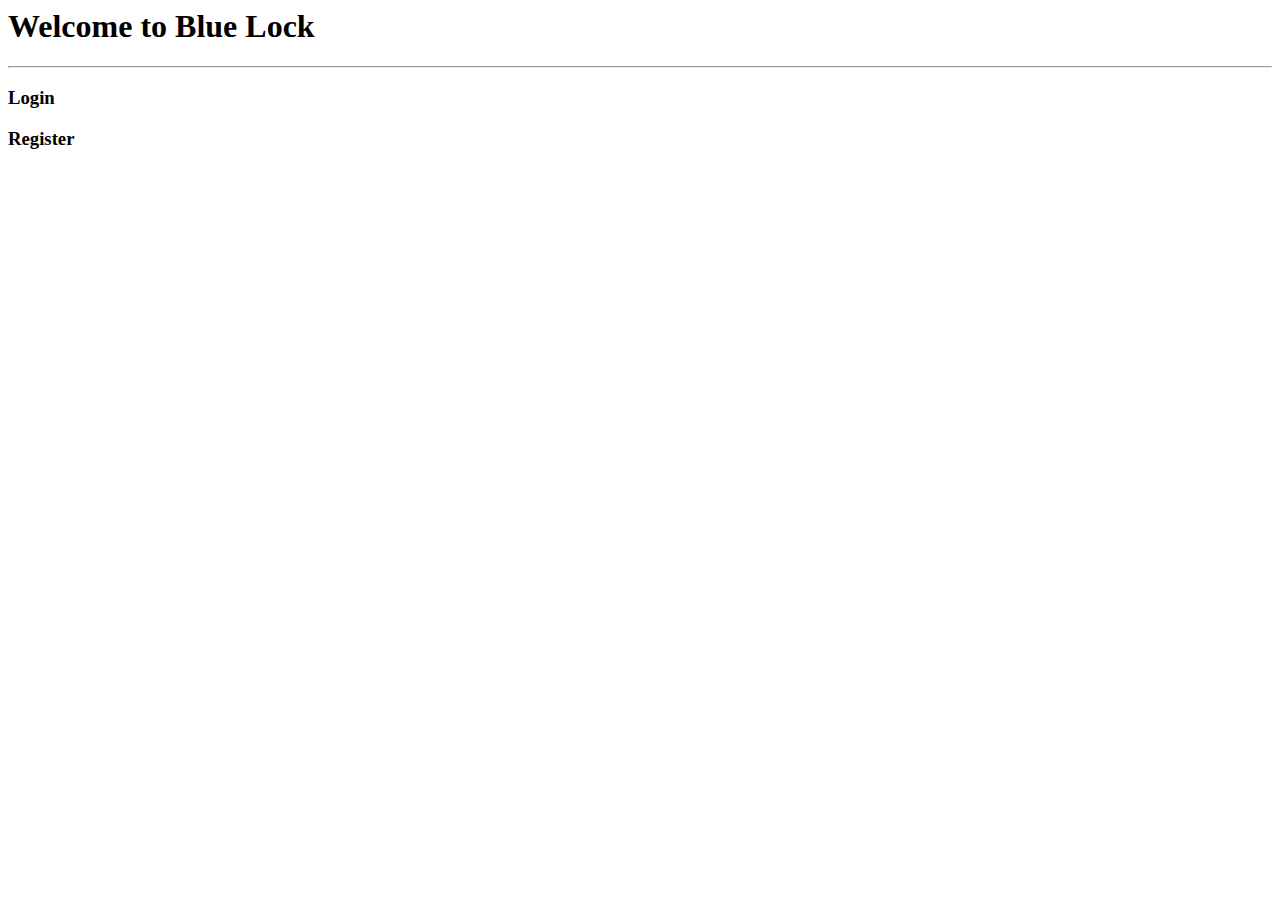
==== src/main/resources/templates/fancy-login.html @ 4ea087e5 "Spring Initialization and Added registration functionality utilizing MySQL database accompanied with" ====
<html xmlns:th="http://www.thymeleaf.org">

<head>
	<meta charset="ISO-8859-1">
	<title>Welcome to project home</title>
	<link rel="stylesheet" type="text/css" href="/webjars/bootstrap/css/bootstrap.min.css" />
	<script type="text/javascript" src="/webjars/jquery/jquery.min.js"></script>
	<script type="text/javascript" src="/webjars/bootstrap/js/bootstrap.min.js"></script>
</head>


<body>
	<div class="container text-center">
		<h1>Welcome to Blue Lock</h1>
		<hr>
		<h3><a th:href="@{/login}">Login</a></h3>
		<h3><a th:href="@{/register}">Register</a></h3>
	
	
	
	
	</div>




</body>


</html>
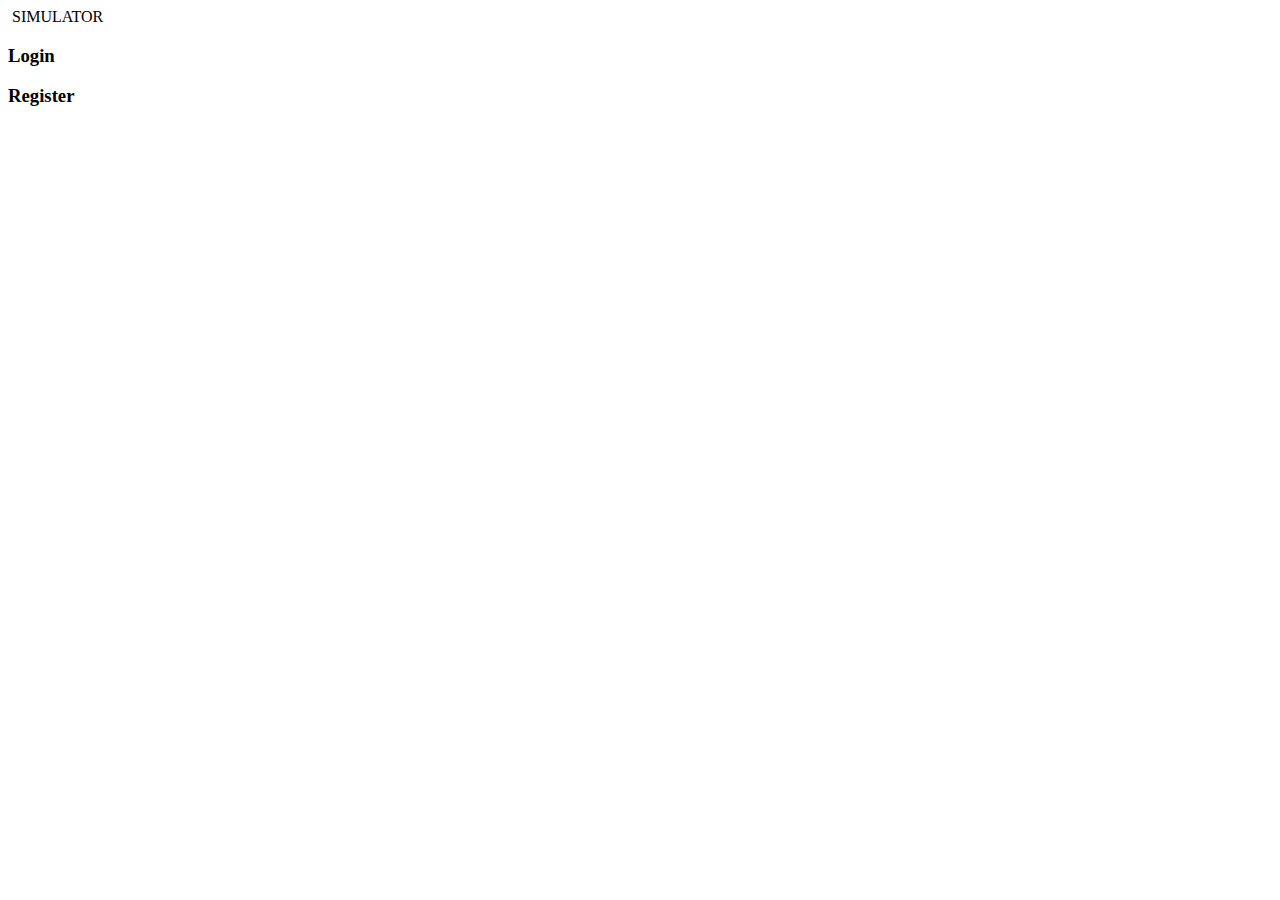
==== commit 8bb3d254: "Added an improved menu page with accompanying css file, added aspectj to Maven pom file to support A" ====
--- a/src/main/resources/templates/fancy-login.html
+++ b/src/main/resources/templates/fancy-login.html
@@ -4,21 +4,31 @@
 	<meta charset="ISO-8859-1">
 	<title>Welcome to project home</title>
 	<link rel="stylesheet" type="text/css" href="/webjars/bootstrap/css/bootstrap.min.css" />
+	<link rel="stylesheet" type="text/css" th:href="@{/menu.css}"/>
+	<link rel="stylesheet" type="text/css" th:href="@{/login-register.css}" />
+	<link rel="stylesheet" th:href="@{/style.css}"/>
+	
 	<script type="text/javascript" src="/webjars/jquery/jquery.min.js"></script>
 	<script type="text/javascript" src="/webjars/bootstrap/js/bootstrap.min.js"></script>
+	
+	<link href="https://fonts.googleapis.com/css2?family=Anton&display=swap" rel="stylesheet">
+	
+	<link rel="preconnect" href="https://fonts.googleapis.com">
+	<link rel="preconnect" href="https://fonts.gstatic.com">
+	<link href="https://fonts.googleapis.com/css2?family=Allerta+Stencil&family=Montserrat:wght@300&family=Roboto+Condensed&display=swap" rel="stylesheet">
+
 </head>
 
 
 <body>
-	<div class="container text-center">
-		<h1>Welcome to Blue Lock</h1>
-		<hr>
-		<h3><a th:href="@{/login}">Login</a></h3>
-		<h3><a th:href="@{/register}">Register</a></h3>
 	
+	<img class="bg" alt="" src="/images/menu.png">
 	
-	
-	
+	<div class="user-options">
+		<img alt="" src="/images/logo.png">
+		<span class="logoText">SIMULATOR</span>
+		<h3><a th:href="@{/login}" class="opt">Login</a></h3>
+		<h3><a th:href="@{/register}" class="opt">Register</a></h3>
 	</div>
 
 
